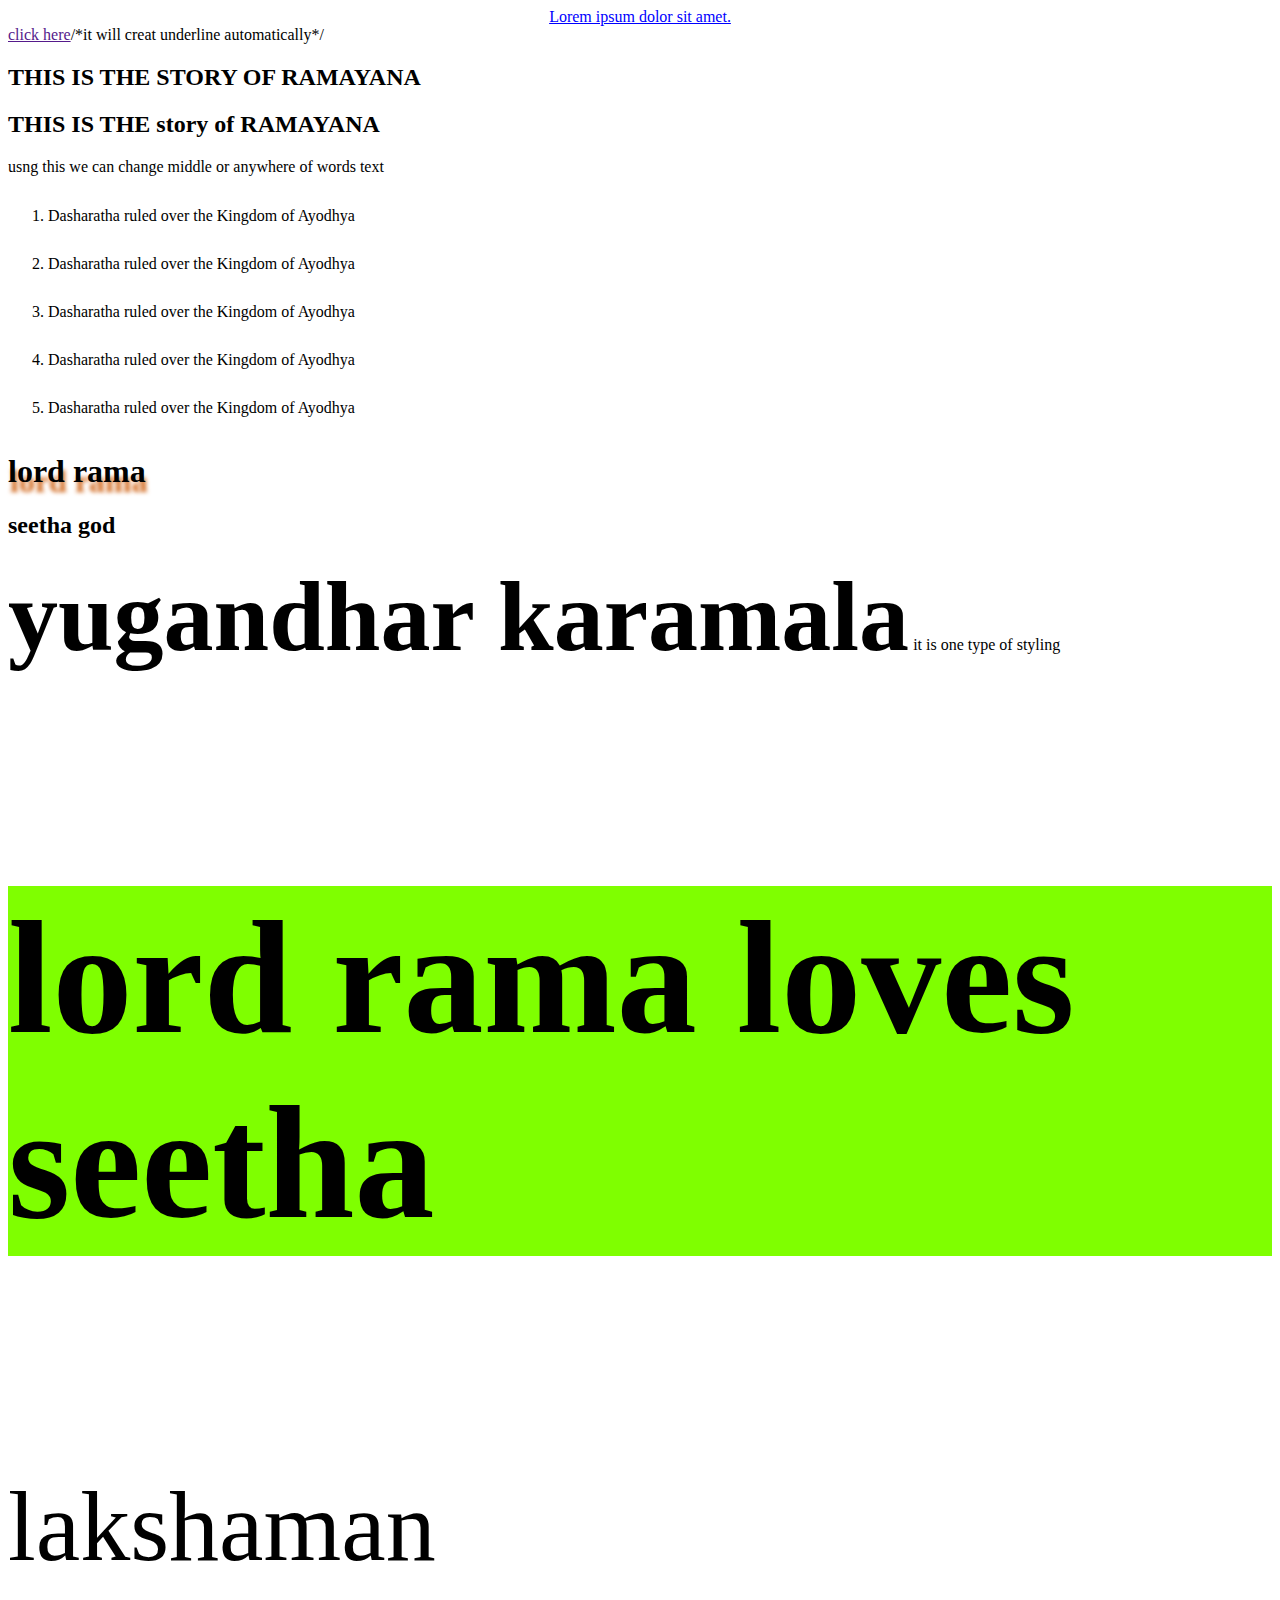
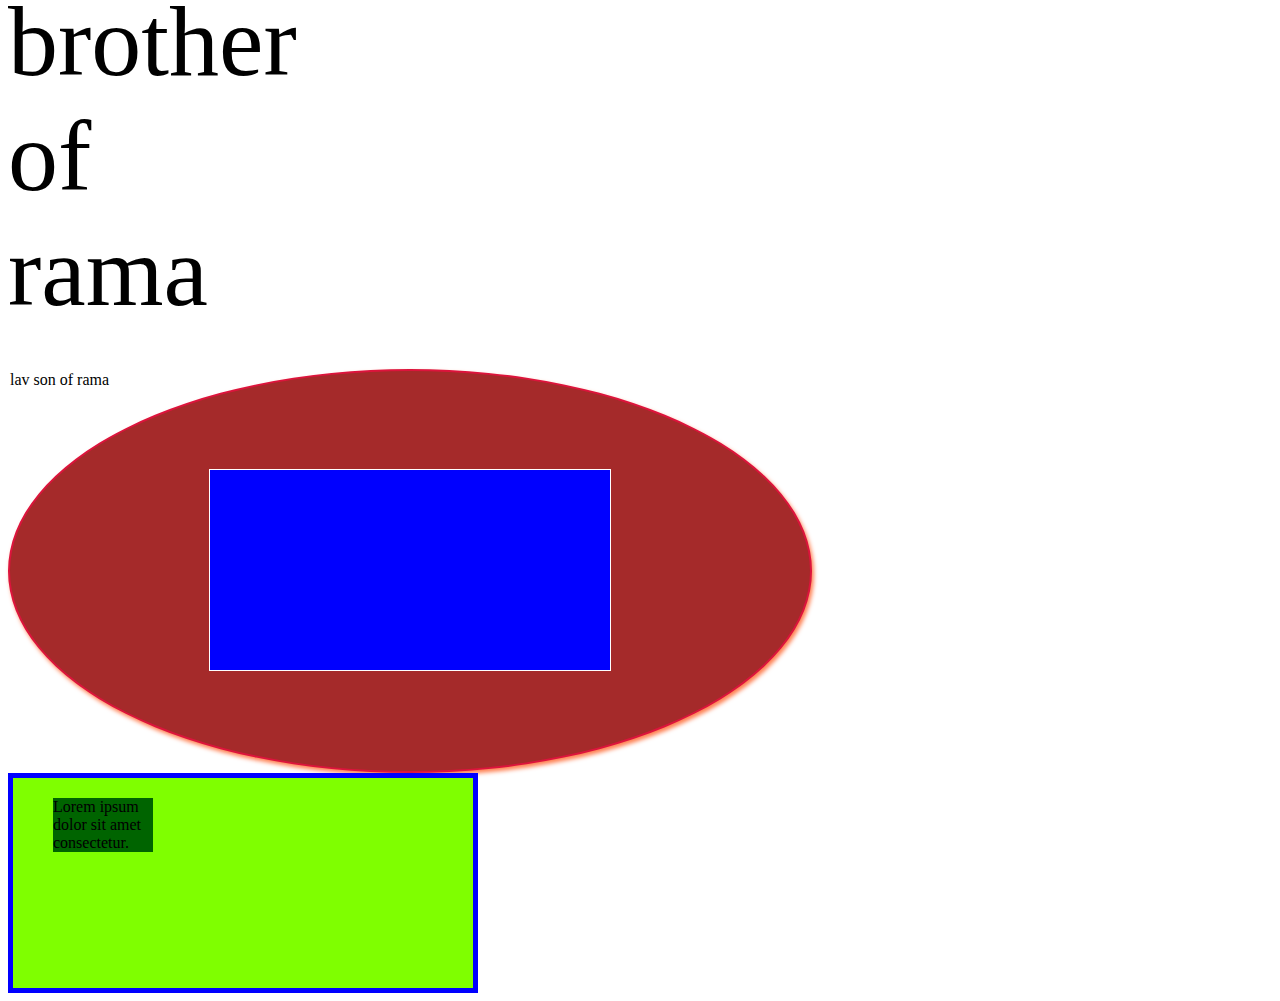
==== 2index.html @ 4512481e "class2" ====
<!DOCTYPE html>
<html lang="en">
<head>
    <meta charset="UTF-8">
    <meta name="viewport" content="width=device-width, initial-scale=1.0">
    <title>Document</title>
    <link rel="stylesheet" href="./2style.css"
</head>
<body>
    <div class="sagar">Lorem ipsum dolor sit amet.</div>
    <a href="">click here</a>/*it will creat underline automatically*/
    <h2 id="ram">This is the Story Of Ramayana</h2>
    <h2 id="ram">This is the <span id="ram-1">Story Of</span> Ramayana</h2>usng this we can change middle or anywhere of words text
    <ol>
    <li>Dasharatha ruled over the Kingdom of Ayodhya</li>
    <li>Dasharatha ruled over the Kingdom of Ayodhya</li>
    <li>Dasharatha ruled over the Kingdom of Ayodhya</li>
    <li>Dasharatha ruled over the Kingdom of Ayodhya</li>
    <li>Dasharatha ruled over the Kingdom of Ayodhya</li>
    </ol>
    <h1 id="shadow">lord rama</h1>
    <h2 id="font">seetha god</h2>
    <cite>yugandhar karamala</cite>   it is one type of styling
     <h4>lord rama loves seetha</h4>
     <div id="lakshman">
  lakshaman brother of rama
     </div>
     <div class="lav">lav son of rama
        <div class="lav-2"></div>
     </div>
     <div class="kush">
        <div class="kush-2">Lorem ipsum dolor sit amet consectetur.</div>
     </div>
</body>
</html>
---- 2style.css ----
/* 1>Text properties */
.sagar{
    color: blue;   /*color*/    
    text-align:center; /*text align*/
    text-decoration:underline;/*text decoration*/
}
#ram{
    text-transform:uppercase;/*text transform*/
}
#ram-1{
    text-transform: lowercase;
}
li{
    line-height: 3;/*line height we can add 1,2 etc or 100%,200% etc*/
}
#shadow{
    text-shadow: 2px 10px 4px chocolate;/*xpx ypx blurradius(px) color  .we can add -ve values also*/
}
/*Font propertiess*/
#font{
    font-family:'Times New Roman', Times, serif;/*google font family css,intyer font google.google font poppins we can use*/

}
cite{
    font-style:normal;/*we can change italic normal oblique*/
    font-weight:800;/*range is 100-900 with increment of 100 we can not mention 1 and 2 like thta*/
    font-size:100px;/*font size we can mention any no limitations*/
}
/*2>background propertys*/
h4{
    font-size: 1000%;
    background-color:chartreuse;/*hexcode,rgb,fixed colour,rgba*/
    background-image:image();/* back ground image  image or gradiant or radial*/
    background-image:url("https://images.unsplash.com/photo-1692079539095-ce4a5bc6c7ed?ixlib=rb-4.0.3&ixid=M3wxMjA3fDB8MHxwaG90by1wYWdlfHx8fGVufDB8fHx8fA%3D%3D&auto=format&fit=crop&w=688&q=80");
    background-position:center;
    background-repeat:repeat-x;/*back ground repeat */
}
#lakshman{
    font-size:100px ;
    height: 500px;
    width:300px;
    background-size:cover;/*backgrund size cover. contain. auto*/
    background-image:url("https://images.unsplash.com/photo-1692079539095-ce4a5bc6c7ed?ixlib=rb-4.0.3&ixid=M3wxMjA3fDB8MHxwaG90by1wYWdlfHx8fGVufDB8fHx8fA%3D%3D&auto=format&fit=crop&w=688&q=80");
    background-position:top;/*back grpound position top bottom etc*/
    opacity:1;/*it willchange specific img colour withrespect to page 0.5 or 1 like that*/
}
/* 4>border propertys */
.lav{
    width:800px;
    height:400px;
    background-color: brown;
    border:2px solid crimson;
    border-radius: 10px;/*it gives curve shape at ends of border*/
    border-radius:50%;/*it gives circle*/
    box-shadow: 2px 3px 4px coral;
    
}
.lav-2{
    margin:10%;
    width:400px;
    height:200px;
    background-color: blue;
    border:1px solid white;
    display:flex;
    justify-content: middle;
    margin-inline: auto;
}
/* 5>box model properties */
/*margin means=outside div*/
/*padding mean=inside div*/
.kush{
    width:400px;
    height:200px;
    background-color: chartreuse;
    border:5px solid blue;
    padding-top:10px;
    padding-left:30px;
    padding-right:30px;
}
.kush-2{
    background-color:darkgreen;
    width:100px;
    /*height: 100px;
    margin-top: 100px;
    margin-bottom: 10px;
    margin-left: 10px;
    margin-right: 10px;*/
/*or*/
margin: 10px 10px 10px 10px;
}
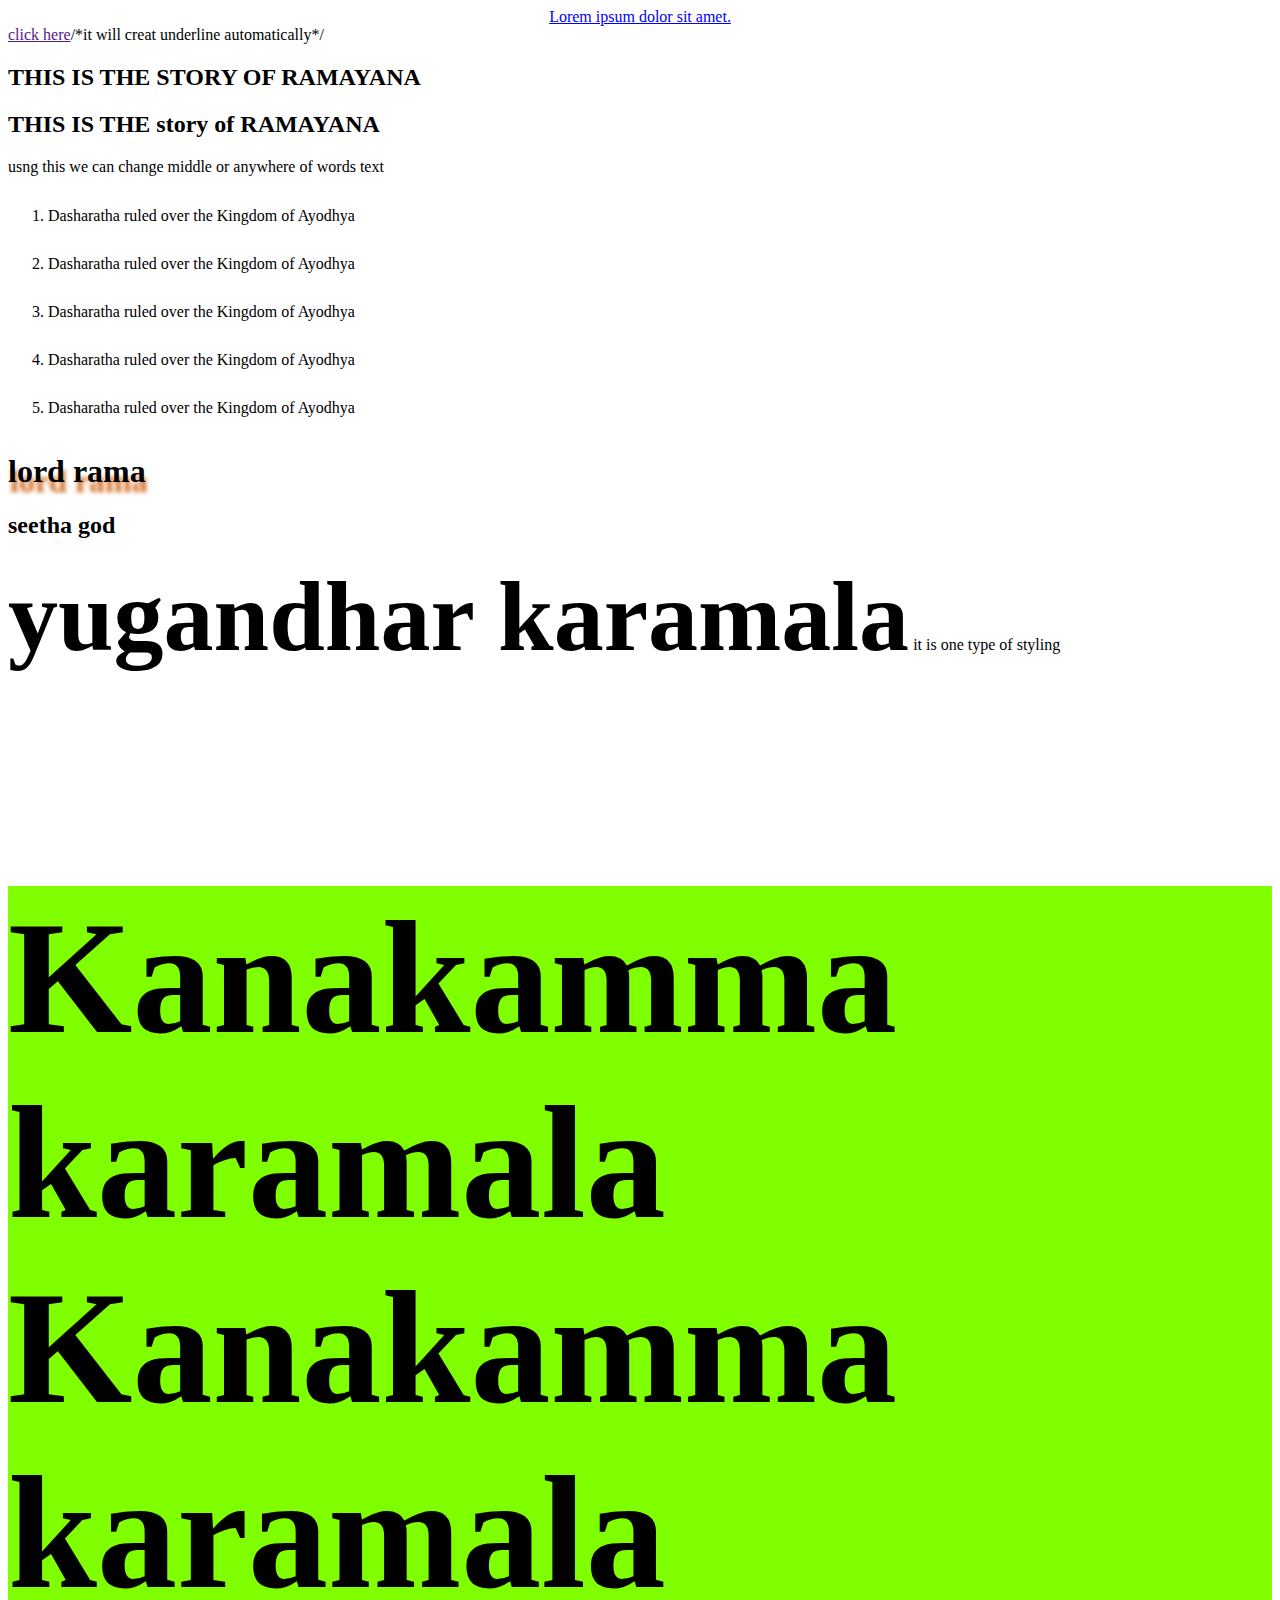
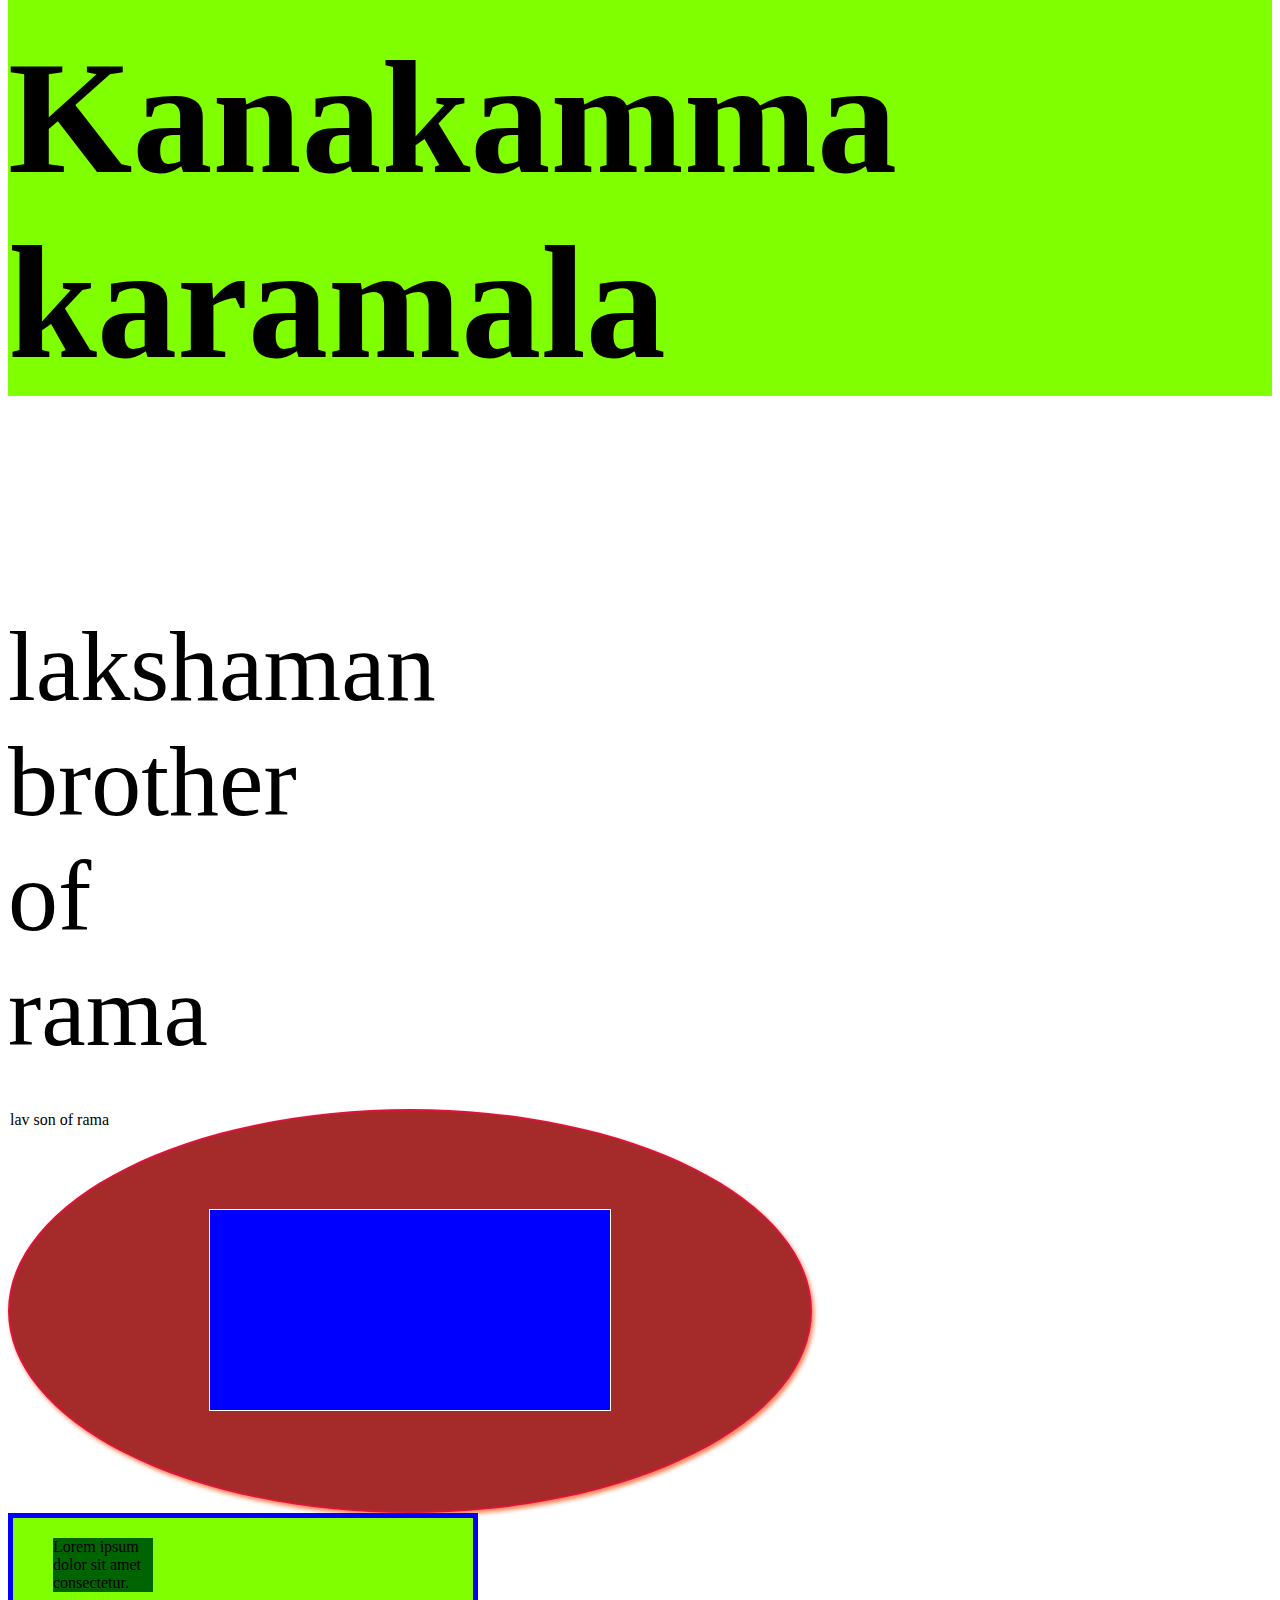
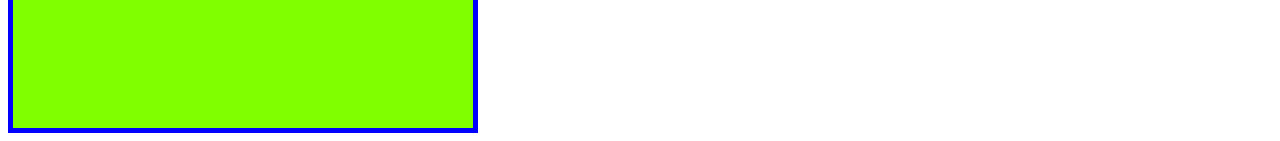
==== commit 492af79d: "css mini project" ====
--- a/2index.html
+++ b/2index.html
@@ -4,7 +4,7 @@
     <meta charset="UTF-8">
     <meta name="viewport" content="width=device-width, initial-scale=1.0">
     <title>Document</title>
-    <link rel="stylesheet" href="./2style.css"
+    <link rel="stylesheet" href="./2style.css"/>
 </head>
 <body>
     <div class="sagar">Lorem ipsum dolor sit amet.</div>
@@ -21,7 +21,7 @@
     <h1 id="shadow">lord rama</h1>
     <h2 id="font">seetha god</h2>
     <cite>yugandhar karamala</cite>   it is one type of styling
-     <h4>lord rama loves seetha</h4>
+     <h4>Kanakamma karamala Kanakamma karamala Kanakamma karamala</h4>
      <div id="lakshman">
   lakshaman brother of rama
      </div>
@@ -31,5 +31,6 @@
      <div class="kush">
         <div class="kush-2">Lorem ipsum dolor sit amet consectetur.</div>
      </div>
+     
 </body>
 </html>--- a/2style.css
+++ b/2style.css
@@ -31,7 +31,7 @@
     font-size: 1000%;
     background-color:chartreuse;/*hexcode,rgb,fixed colour,rgba*/
     background-image:image();/* back ground image  image or gradiant or radial*/
-    background-image:url("https://images.unsplash.com/photo-1692079539095-ce4a5bc6c7ed?ixlib=rb-4.0.3&ixid=M3wxMjA3fDB8MHxwaG90by1wYWdlfHx8fGVufDB8fHx8fA%3D%3D&auto=format&fit=crop&w=688&q=80");
+    background-image:url("https://media.istockphoto.com/id/1224771090/photo/close-up-of-indian-hindu-god-hanuman-idol-in-a-temple.jpg?s=2048x2048&w=is&k=20&c=tUUQq6MPW4_j-iwseTvlTgouun1SNf8DCbZKTuaobxQ=");
     background-position:center;
     background-repeat:repeat-x;/*back ground repeat */
 }
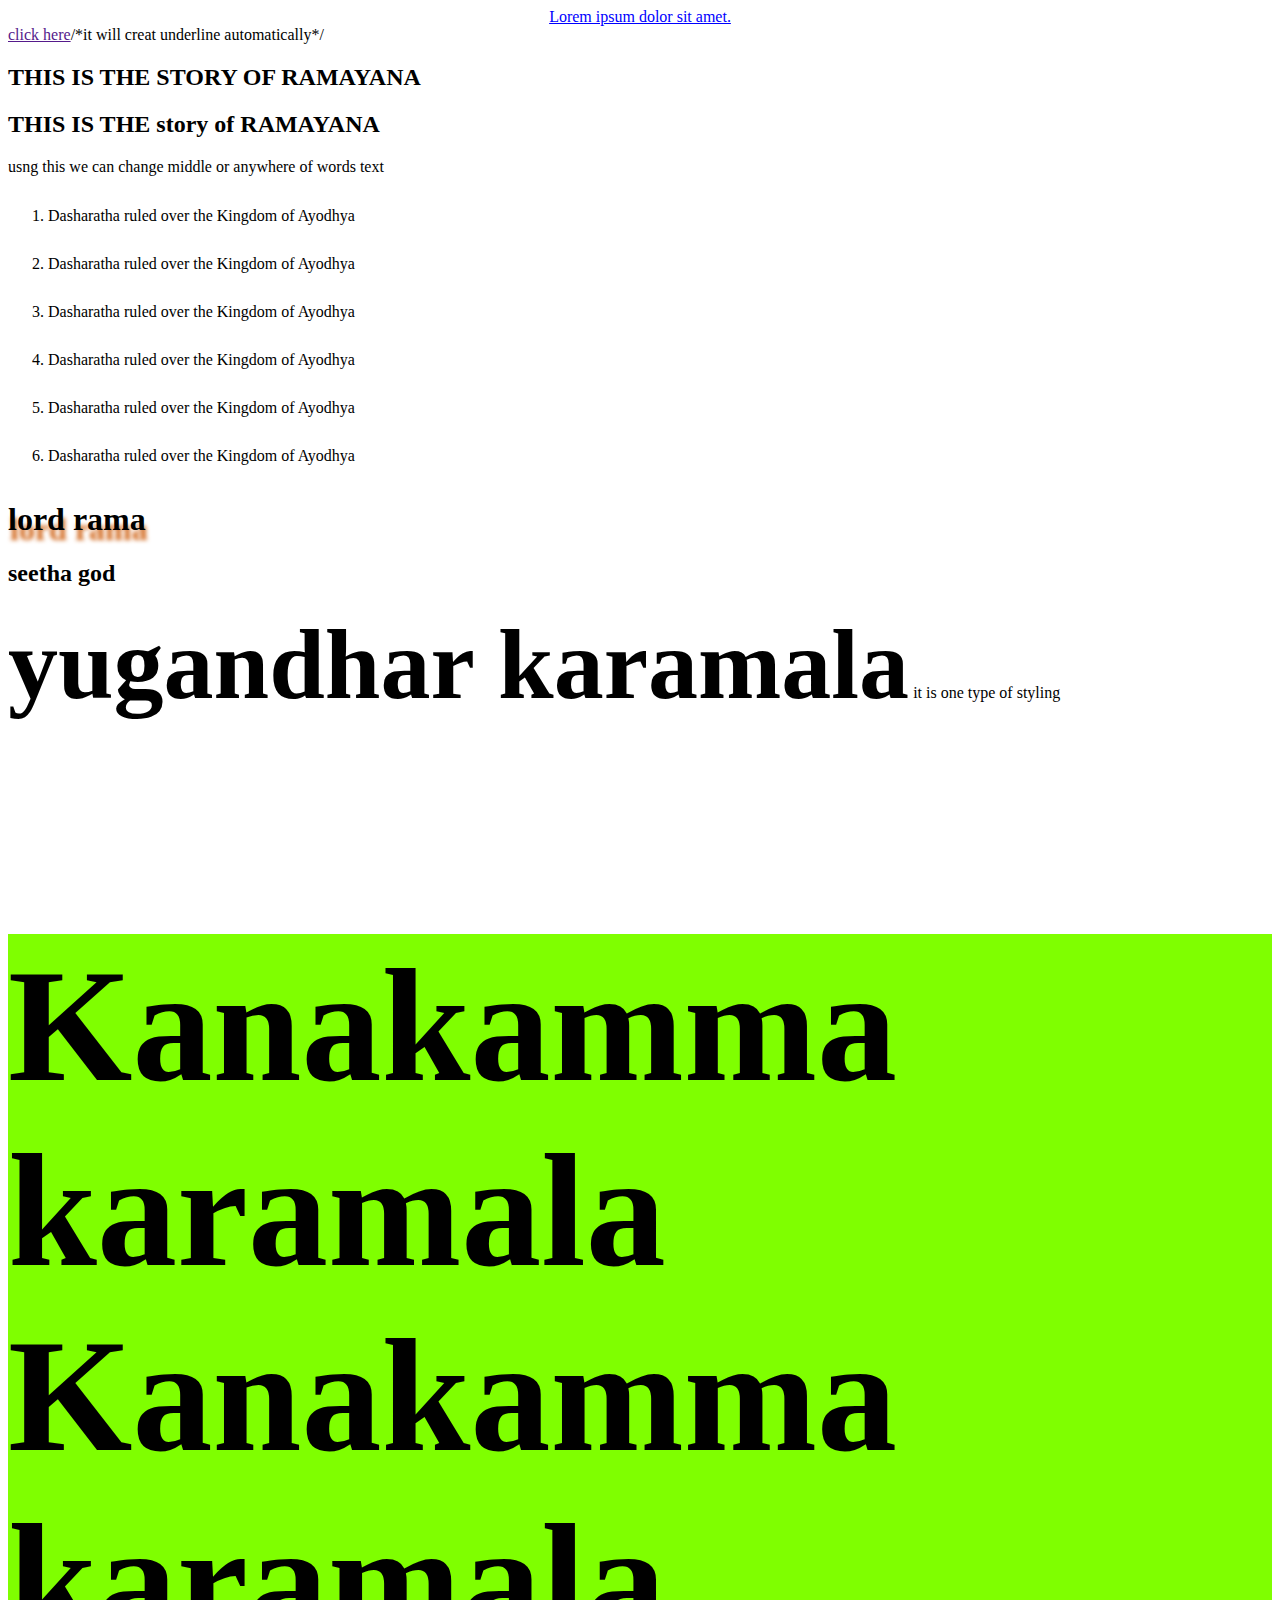
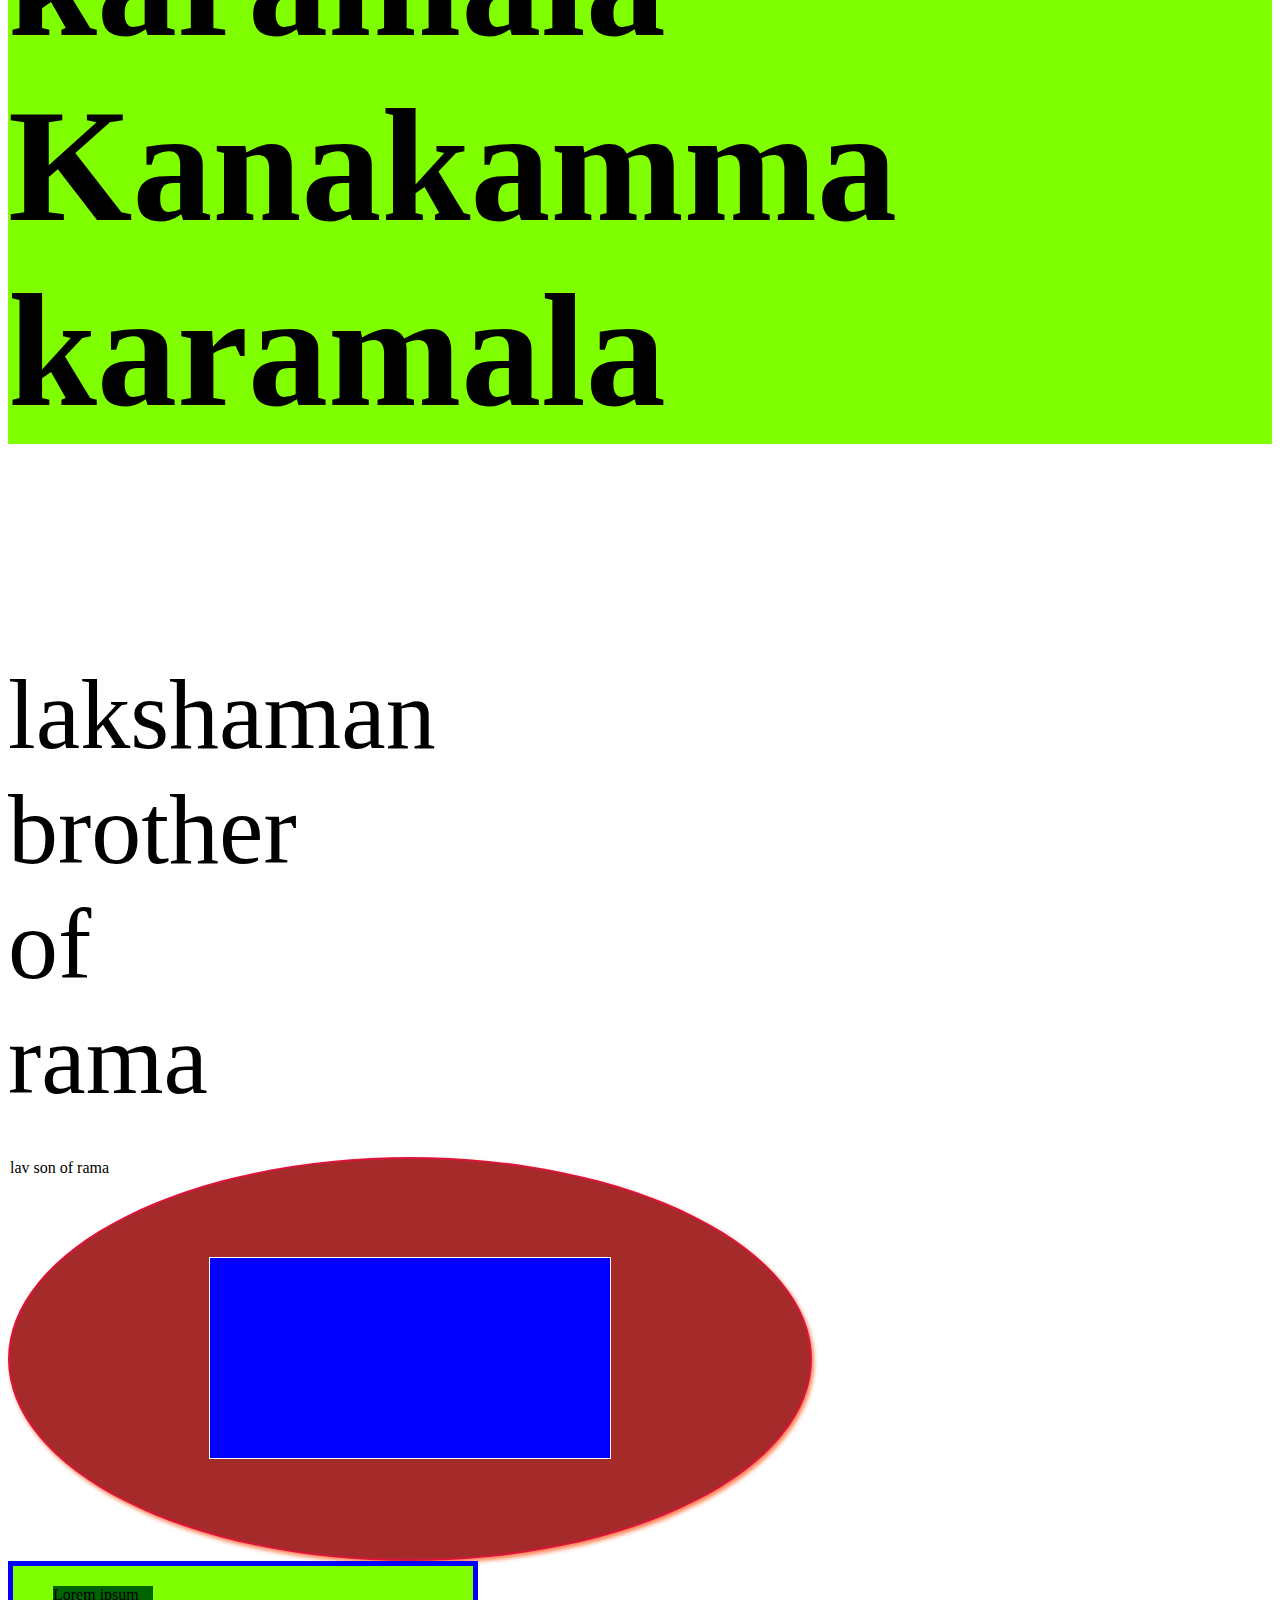
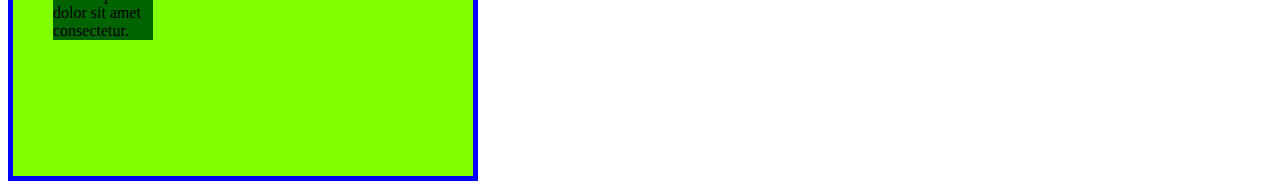
==== commit 43681d35: "css d2" ====
--- a/2index.html
+++ b/2index.html
@@ -12,6 +12,7 @@
     <h2 id="ram">This is the Story Of Ramayana</h2>
     <h2 id="ram">This is the <span id="ram-1">Story Of</span> Ramayana</h2>usng this we can change middle or anywhere of words text
     <ol>
+    <li>Dasharatha ruled over the Kingdom of Ayodhya</li>
     <li>Dasharatha ruled over the Kingdom of Ayodhya</li>
     <li>Dasharatha ruled over the Kingdom of Ayodhya</li>
     <li>Dasharatha ruled over the Kingdom of Ayodhya</li>
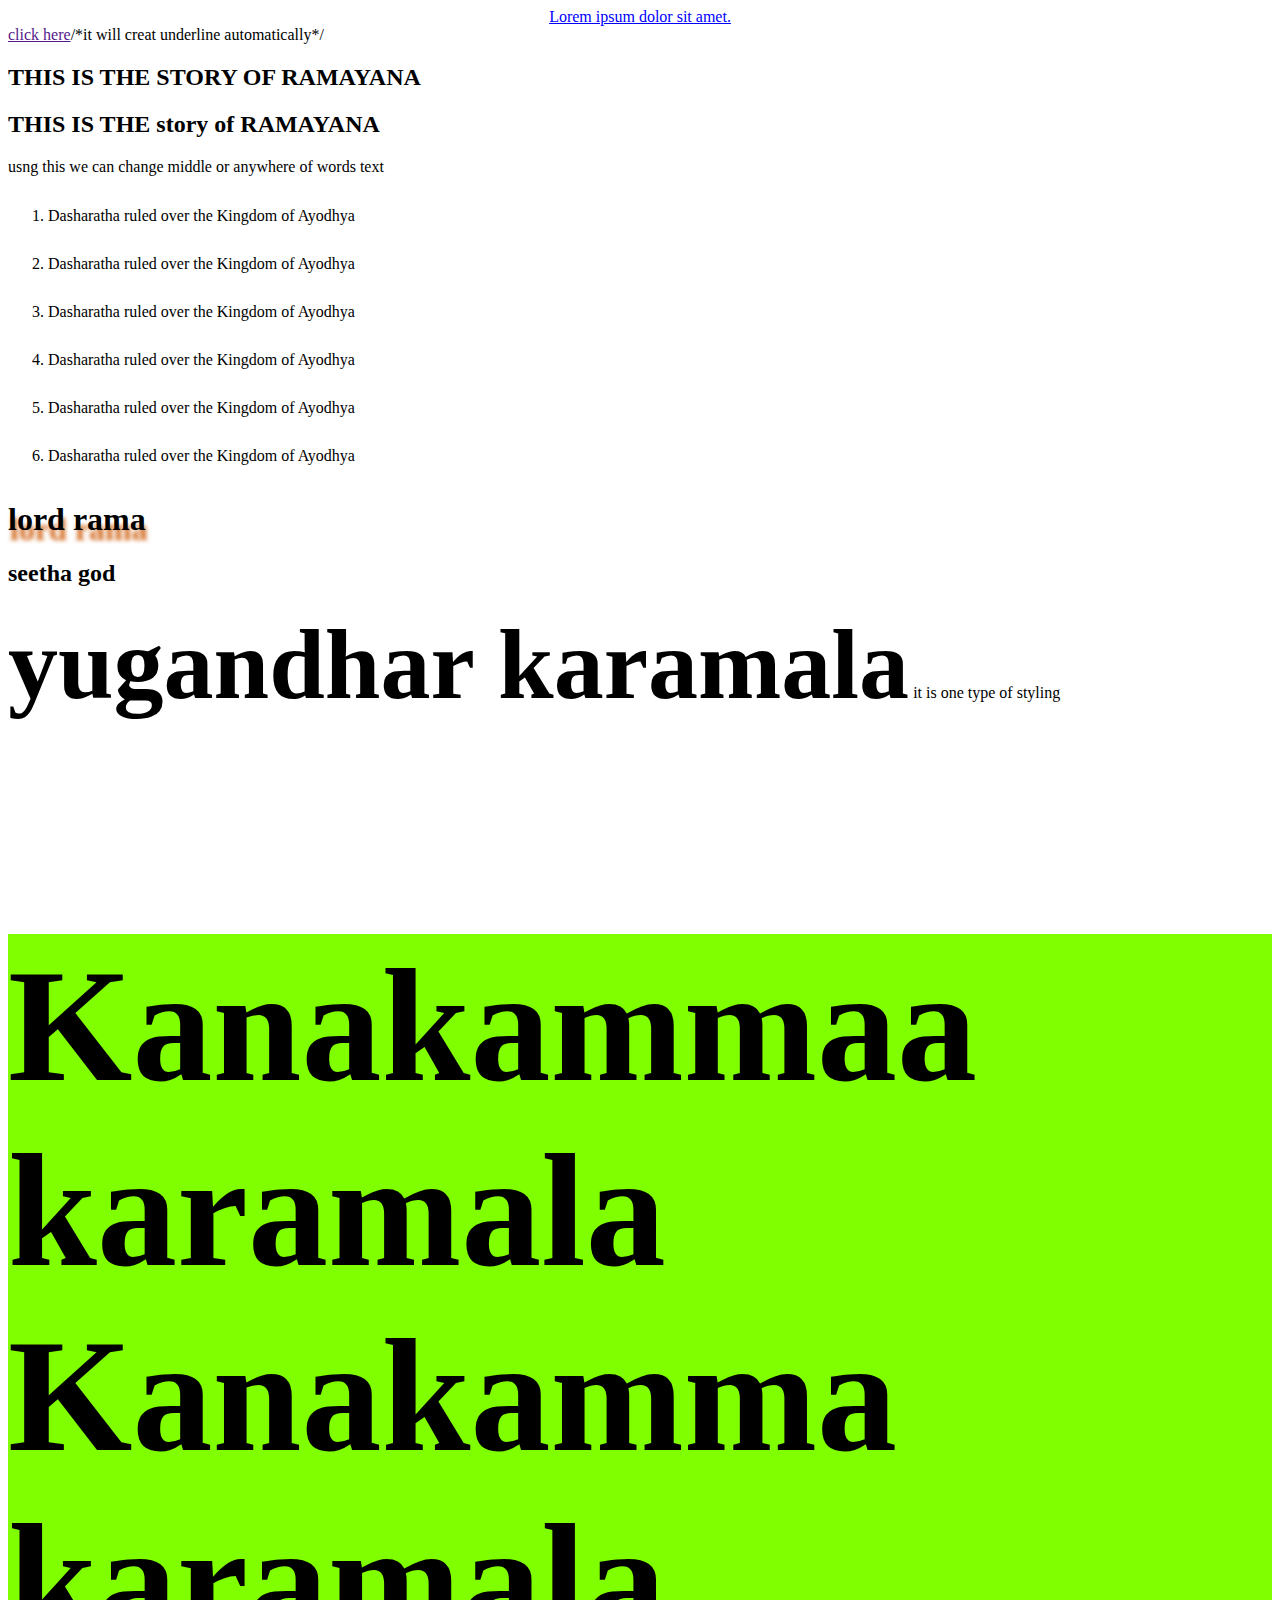
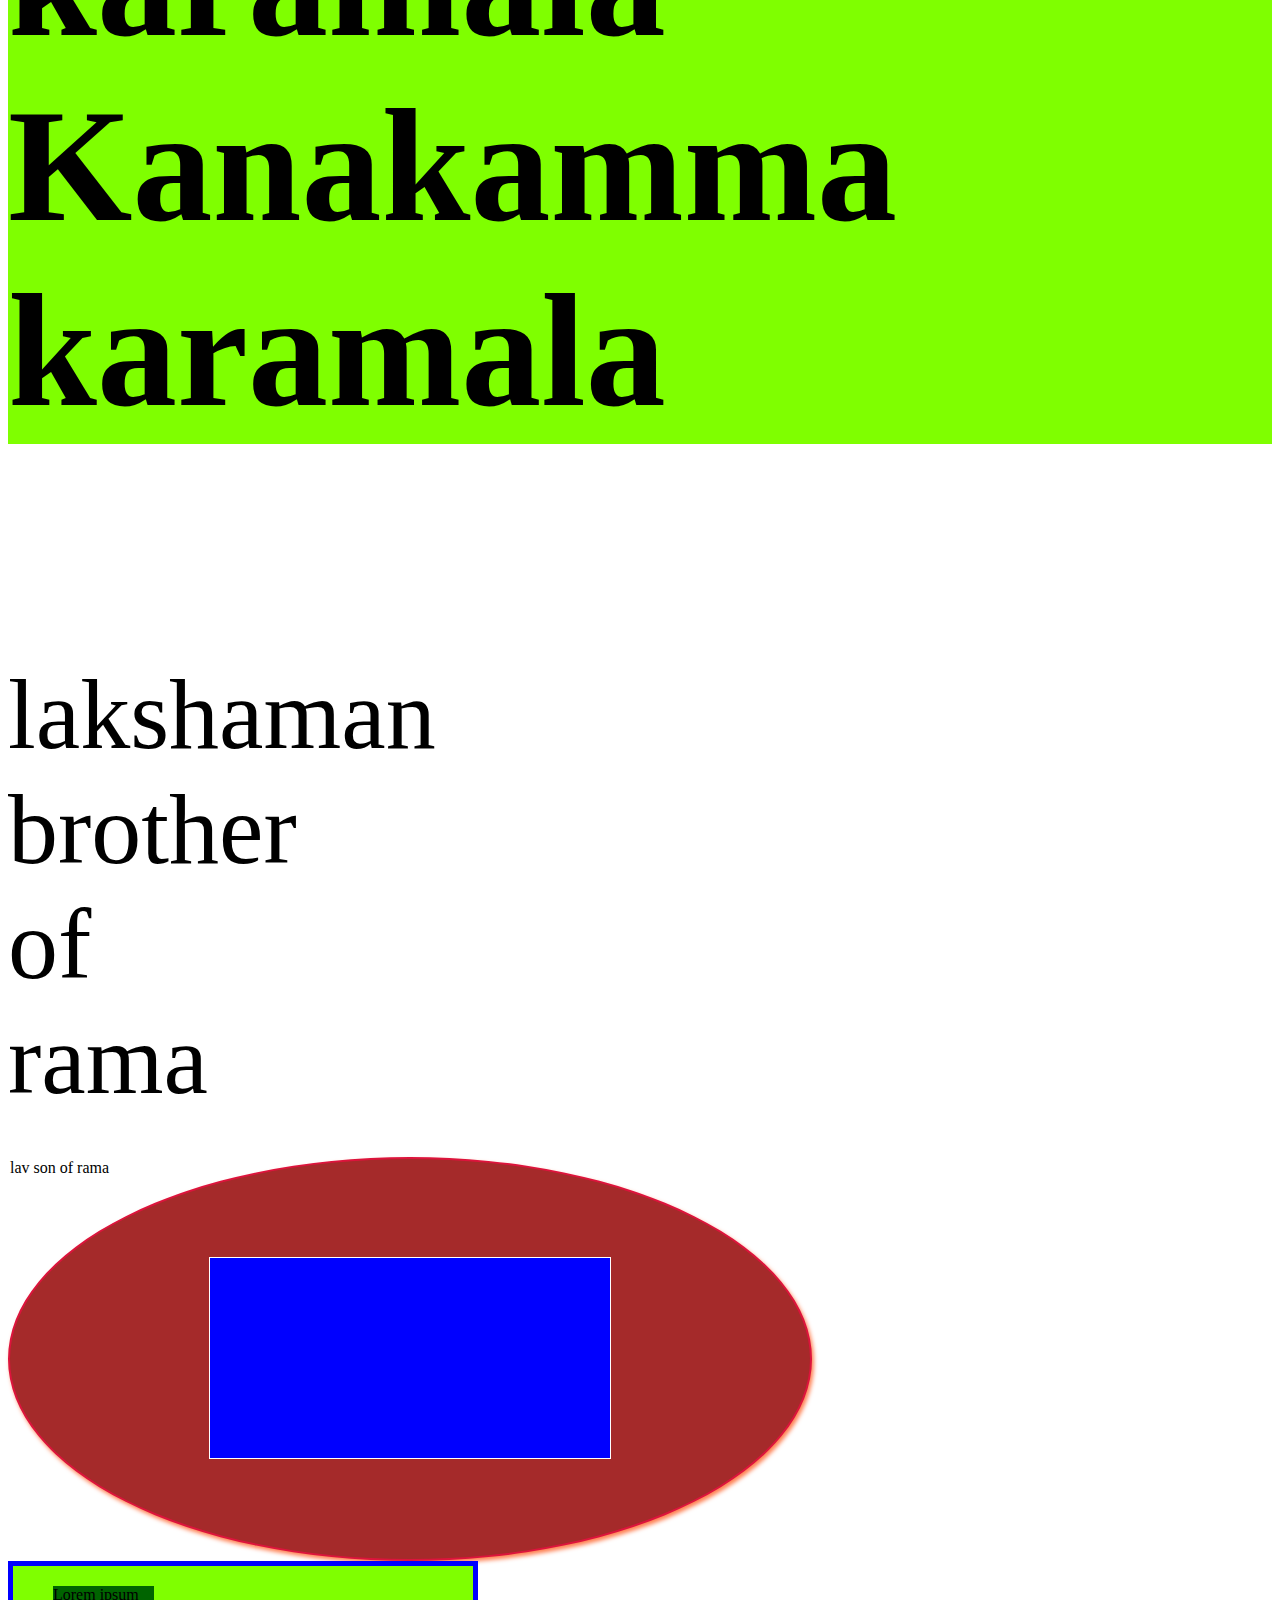
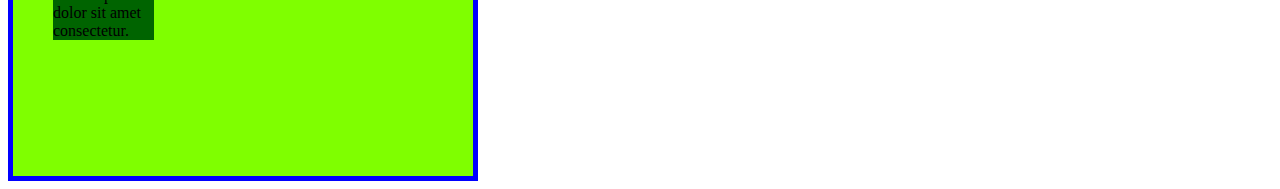
==== commit 6ac54f1a: "css d2" ====
--- a/2index.html
+++ b/2index.html
@@ -22,7 +22,7 @@
     <h1 id="shadow">lord rama</h1>
     <h2 id="font">seetha god</h2>
     <cite>yugandhar karamala</cite>   it is one type of styling
-     <h4>Kanakamma karamala Kanakamma karamala Kanakamma karamala</h4>
+     <h4>Kanakammaa karamala Kanakamma karamala Kanakamma karamala</h4>
      <div id="lakshman">
   lakshaman brother of rama
      </div>
--- a/2style.css
+++ b/2style.css
@@ -79,7 +79,7 @@
 }
 .kush-2{
     background-color:darkgreen;
-    width:100px;
+    width:101px;
     /*height: 100px;
     margin-top: 100px;
     margin-bottom: 10px;
